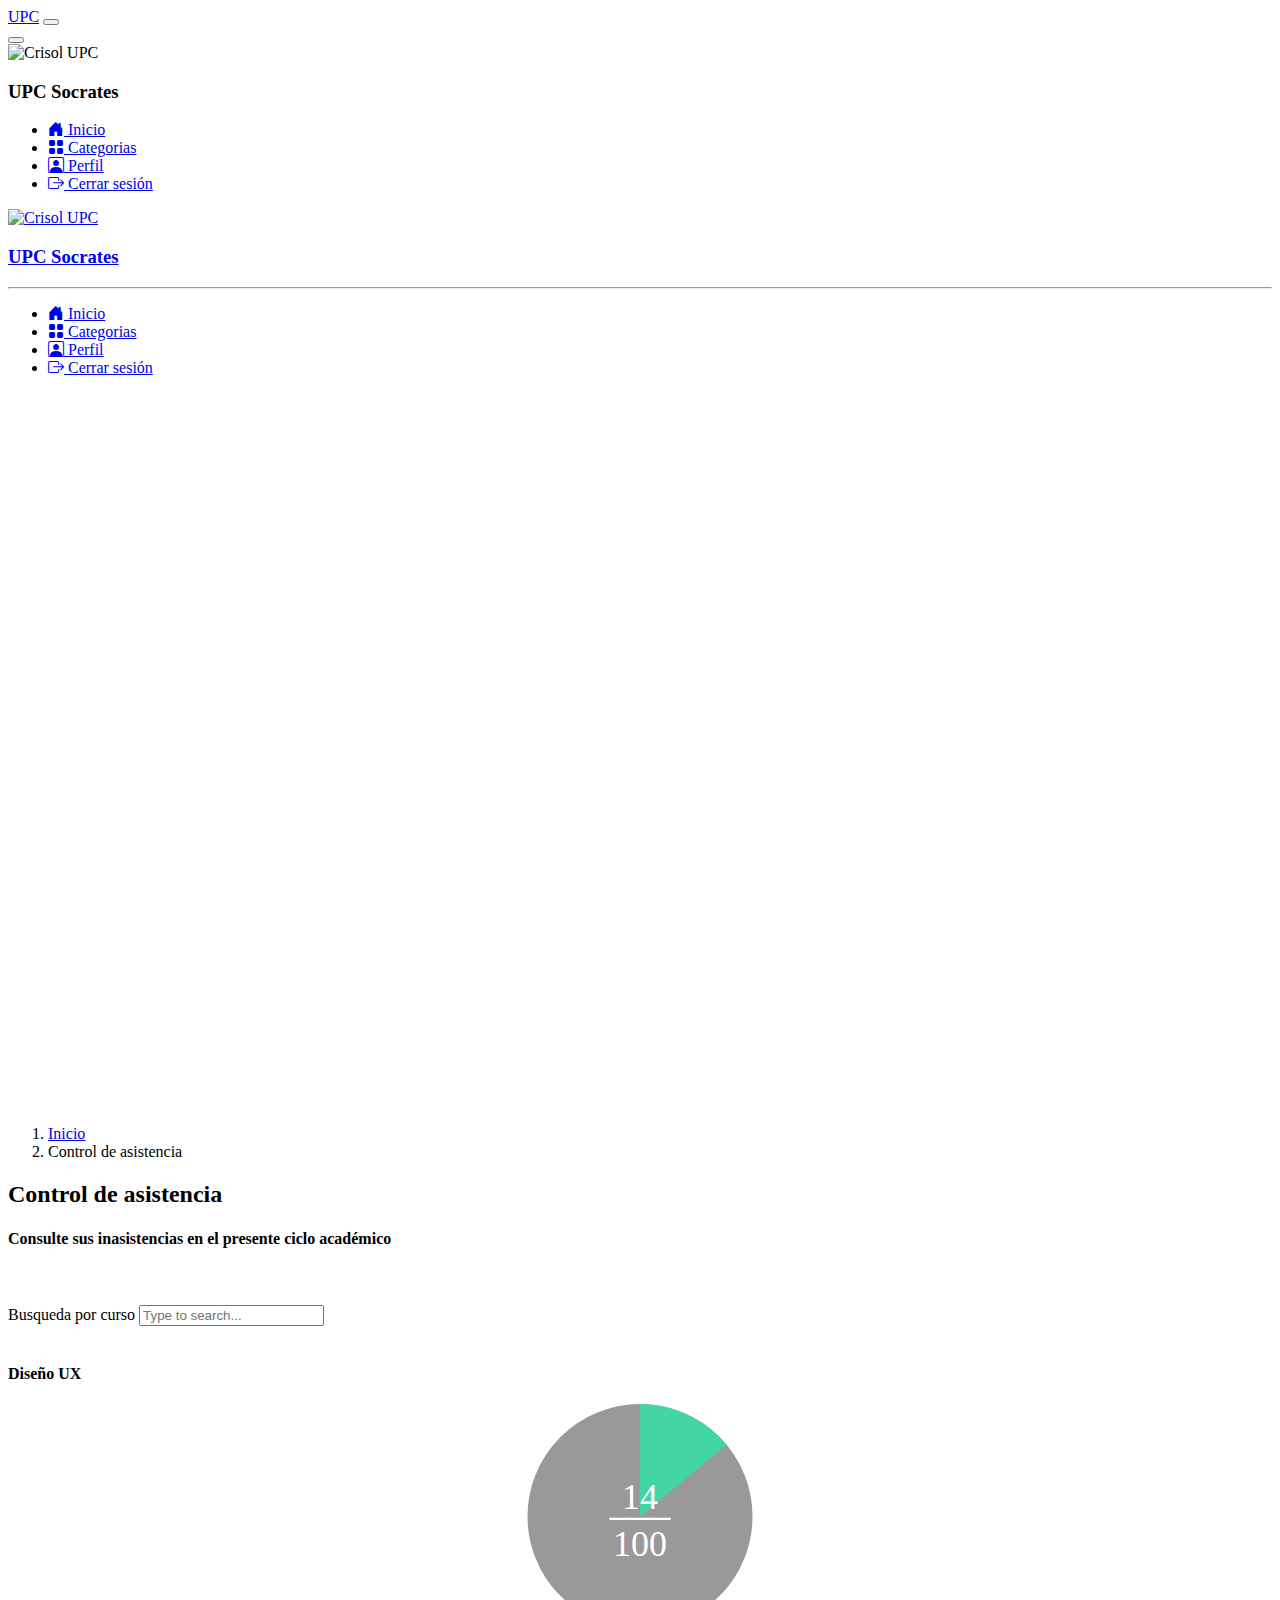
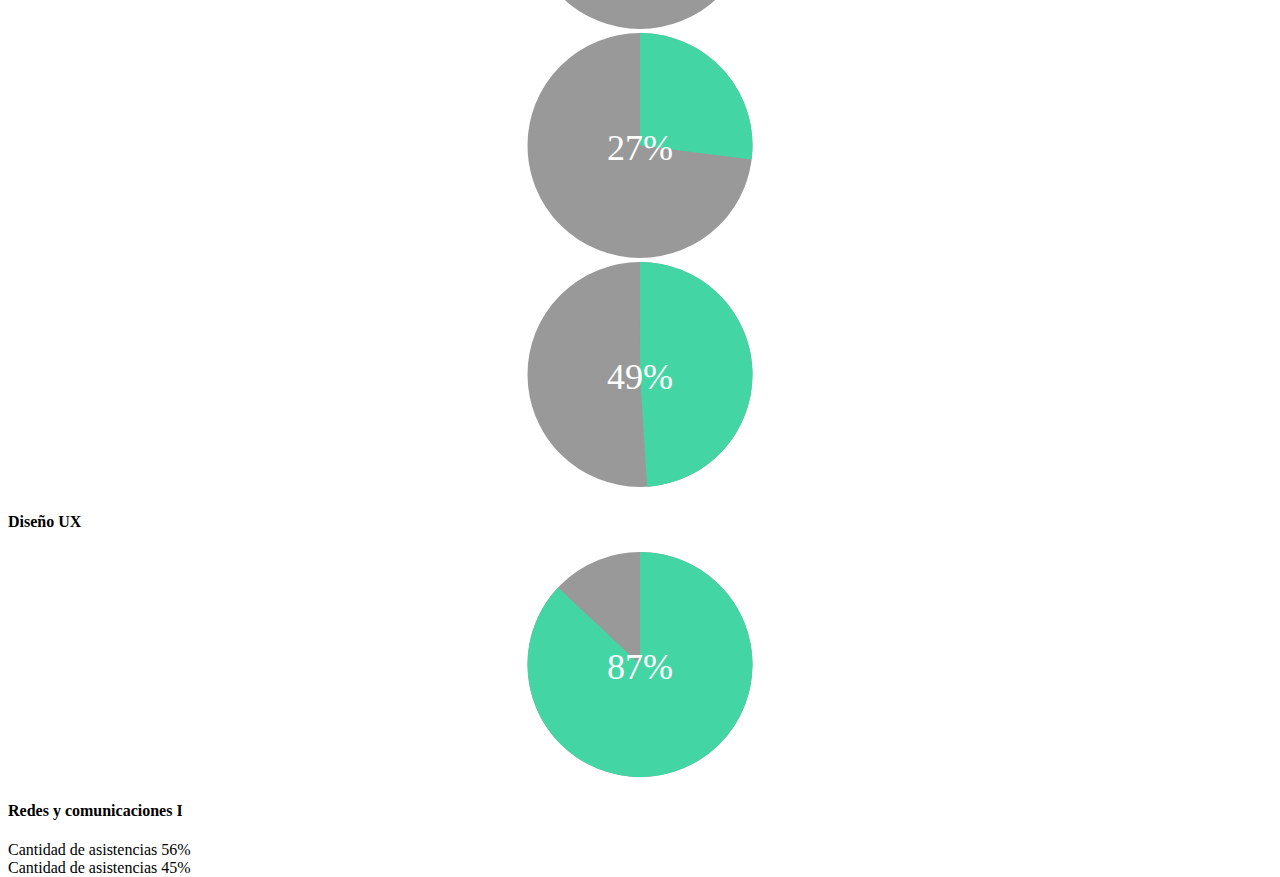
==== asistencia.html @ 03c20bb7 "first commit" ====
<!DOCTYPE html>
<html lang="en">
  <head>
    <meta charset="UTF-8" />
    <meta name="viewport" content="width=device-width, initial-scale=1.0" />
    <script type="module" src="js/main.js"></script>
    <link rel="stylesheet" href="css/MainScreen.css" />
    <link rel="stylesheet" href="https://cdn.jsdelivr.net/npm/bootstrap-icons@1.10.5/font/bootstrap-icons.css">
    <link
      href="https://cdn.jsdelivr.net/npm/bootstrap@5.3.0/dist/css/bootstrap.min.css"
      rel="stylesheet"
      integrity="sha384-9ndCyUaIbzAi2FUVXJi0CjmCapSmO7SnpJef0486qhLnuZ2cdeRhO02iuK6FUUVM"
      crossorigin="anonymous"
    />
    <!-- jsCalendar v1.4.4 Javascript and CSS from unpkg cdn -->
    <script src="https://unpkg.com/simple-jscalendar@1.4.4/source/jsCalendar.min.js" integrity="sha384-0LaRLH/U5g8eCAwewLGQRyC/O+g0kXh8P+5pWpzijxwYczD3nKETIqUyhuA8B/UB" crossorigin="anonymous"></script>
    <link rel="stylesheet" href="https://unpkg.com/simple-jscalendar@1.4.4/source/jsCalendar.min.css" integrity="sha384-44GnAqZy9yUojzFPjdcUpP822DGm1ebORKY8pe6TkHuqJ038FANyfBYBpRvw8O9w" crossorigin="anonymous">
    <script src="dist/circle-progress.min.js"></script>
    <title>Socrates UPC</title>

  </head>
  <body>
    <nav class="navbar navbar-expand-lg navbar-dark bg-dark d-lg-none sticky-top" aria-label="Offcanvas navbar large">
      <div class="container-fluid">
        <a class="navbar-brand" href="#">UPC</a>
        <button class="navbar-toggler" type="button" data-bs-toggle="offcanvas" data-bs-target="#offcanvasNavbar2" aria-controls="offcanvasNavbar2" aria-label="Toggle navigation">
          <span class="navbar-toggler-icon"></span>
        </button>
        <div class="offcanvas offcanvas-end text-bg-dark align-items-center" tabindex="-1" id="offcanvasNavbar2" aria-labelledby="offcanvasNavbar2Label">
          <button type="button" class="btn-close btn-close-white  align-self-start" data-bs-dismiss="offcanvas" aria-label="Close"></button>
          <div class="align-items-center">

            <div class="offcanvas-header">
              <div class="row-col-1">
                <div class="col align-items-center text-center">
                  <img loading="lazy" src="https://www.upc.edu.pe/static/img/logo_upc_red.png" class="img text-center" alt="Crisol UPC">
                </div>
                <h3 class="col text-center">UPC Socrates</h3>
              </div>
              
            </div>
          </div>
          <div class="offcanvas-body">
            <ul class="nav nav-pills flex-column mb-auto">
              <li class="nav-item">
                <a href="#" class="nav-link text-light active" aria-current="page">
                  <i class="bi pe-none me-2 bi-house-door-fill "></i>
                  Inicio
                </a>
              </li>
              <li class="nav-item">
                <a href="#" class="nav-link text-light">
                  <i class="bi pe-none me-2 bi-grid-fill"></i>
                  Categorias
                </a>
              </li>
              <li class="nav-item">
                <a href="#" class="nav-link text-light">
                  <i class="bi pe-none me-2 bi-person-square text-light"></i>
    
                  Perfil
                </a>
              </li>
              <li class="nav-item">
                <a href="#" class="nav-link text-light">
                  <i class="bi pe-none me-2 bi-box-arrow-right"></i>
                  Cerrar sesión
                </a>
              </li>
            </ul>
          </div>
        </div>
      </div>
    </nav>
    <div class="container-fluid">
      <main class="row row-cols-sm-1 row-cols-md-1 row-cols-lg-2" style="min-width:100%; min-height:100%;">
        
        <!--first block-->
          <div
            class="row align-items-center col-4 col-lg-2 p-3 text-bg-light d-none d-lg-block "
            style="height:100vh;">
          <a
          href="/"
          class=" align-items-center mb-3 mb-md-0 me-md-auto text-black text-decoration-none"
          >
          <div class="row-col-1">
            <div class="col align-items-center text-center">
              <img loading="lazy" src="https://www.upc.edu.pe/static/img/logo_upc_red.png" class="img text-center" alt="Crisol UPC">
            </div>
            <h3 class="col text-center">UPC Socrates</h3>
          </div>
            </a>
            <hr />
            <ul class="nav nav-pills flex-column mb-auto">
              <li class="nav-item">
                <a href="/index.html" class="nav-link active" aria-current="page">
                  <i class="bi pe-none me-2 bi-house-door-fill"></i>
                  Inicio
                </a>
              </li>
              <li class="nav-item">
                <a href="#" class="nav-link text-black">
                  <i class="bi pe-none me-2 bi-grid-fill"></i>
                  Categorias
                </a>
              </li>
              <li class="nav-item">
                <a href="#" class="nav-link text-black">
                  <i class="bi pe-none me-2 bi-person-square text-black"></i>
    
                  Perfil
                </a>
              </li>
              <li class="nav-item">
                <a href="#" class="nav-link text-black">
                  <i class="bi pe-none me-2 bi-box-arrow-right"></i>
                  Cerrar sesión
                </a>
              </li>
            </ul>
          </div>
        <!--second block-->
        <div class="col-lg-10 col-xl-10 px-4">
          <nav aria-label="breadcrumb">
            <ol class="breadcrumb">
              <li class="breadcrumb-item"><a href="#">Inicio</a></li>
              <li class="breadcrumb-item active" aria-current="page">Control de asistencia</li>
            </ol>
          </nav>
            <h2>Control de asistencia</h2>
            <h4 class="fw-light">Consulte sus inasistencias en el presente ciclo académico</h4>
            <br/>
            <br/>
            <label for="exampleDataList" class="form-label">Busqueda por curso</label>
            <input class="form-control" list="datalistOptions" id="exampleDataList" placeholder="Type to search...">
            <datalist id="datalistOptions">
              <option value="San Francisco">
              <option value="New York">
              <option value="Seattle">
              <option value="Los Angeles">
              <option value="Chicago">
            </datalist>
            <br/>
            <br/>
            <div class="row row-cols-1 g-4 px-2 py-1">
              <div class="row row-cols-2 pt-5">
                <div class="col pe-3">
                  <h4>Diseño UX</h4>
                  <div class="progress1 d-none"></div>
                  <div class="progress2 d-none"></div>
                  <div class="progress3"></div>
                </div>
                <div class="col ps-2 pe-4">
                  <h4>Diseño UX</h4>
                  <div class="progress4"></div>
                </div>           
              </div>                 
            </div>
            <div class="row row-cols-1 g-4 px-2 py-1">
              <div class="col ps-1 pe-3">
               <h4>Redes y comunicaciones I</h4>
              </div>                     
            </div>
            <div class="row row-cols-1 g-4 px-2 py-1">
              <div class="col ps-1 pe-3">
                <div class="progress" role="progressbar" aria-label="Warning" aria-valuenow="25" aria-valuemin="0" aria-valuemax="100">
                  <div class="progress-bar progress-bar-striped  bg-danger text-white overflow-visible progress-bar-animated" style="width: 56%">Cantidad de asistencias 56%</div>
                </div>
              </div>                     
              <div class="col ps-1 pe-3">
                <div class="progress" role="progressbar" aria-label="Warning" aria-valuenow="25" aria-valuemin="0" aria-valuemax="100">
                  <div class="progress-bar progress-bar-striped  bg-warning text-dark overflow-visible progress-bar-animated" style="width: 45%">Cantidad de asistencias 45%</div>
                </div>
              </div>                     
            </div>
        </div>
            </div>
            
        </div>
      </main>
    </div>
    <script
      src="https://cdn.jsdelivr.net/npm/bootstrap@5.3.0/dist/js/bootstrap.bundle.min.js"
      integrity="sha384-geWF76RCwLtnZ8qwWowPQNguL3RmwHVBC9FhGdlKrxdiJJigb/j/68SIy3Te4Bkz"
      crossorigin="anonymous"
    ></script>
  </body>
</html>
---- css/MainScreen.css ----
html, body {
    max-width: 100%;
    height: 100%;
}
.progress1, .progress2 {
    width: 100%;
    height: 100%;
}

.circle-progress {
    width: 100%;
    height: 25vh;
}

.circle-progress-value {
	stroke-width: 50px;
	stroke: hsl(160, 63%, 55%);
}
.circle-progress-circle {
	stroke-width: 50px;
	stroke: #999;
}
.circle-progress-text {
	fill: white;
}
/*TODO*/
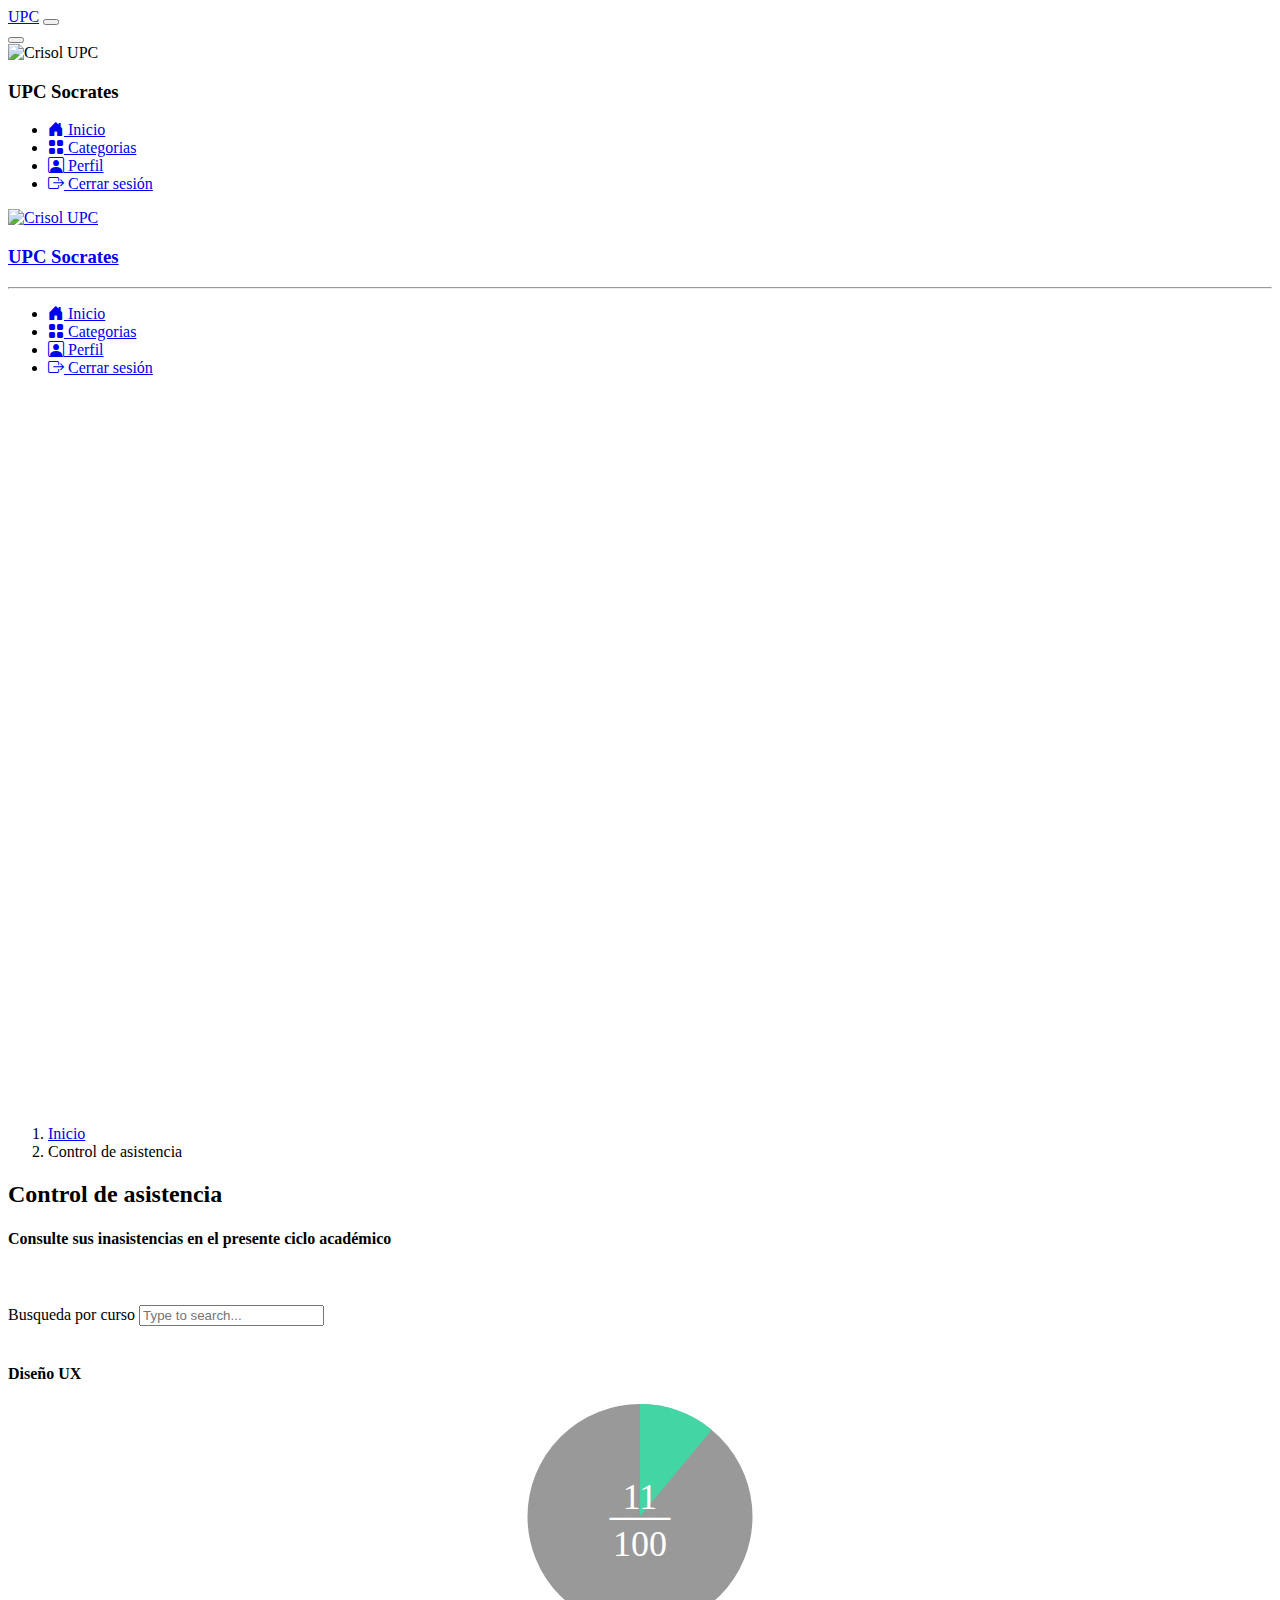
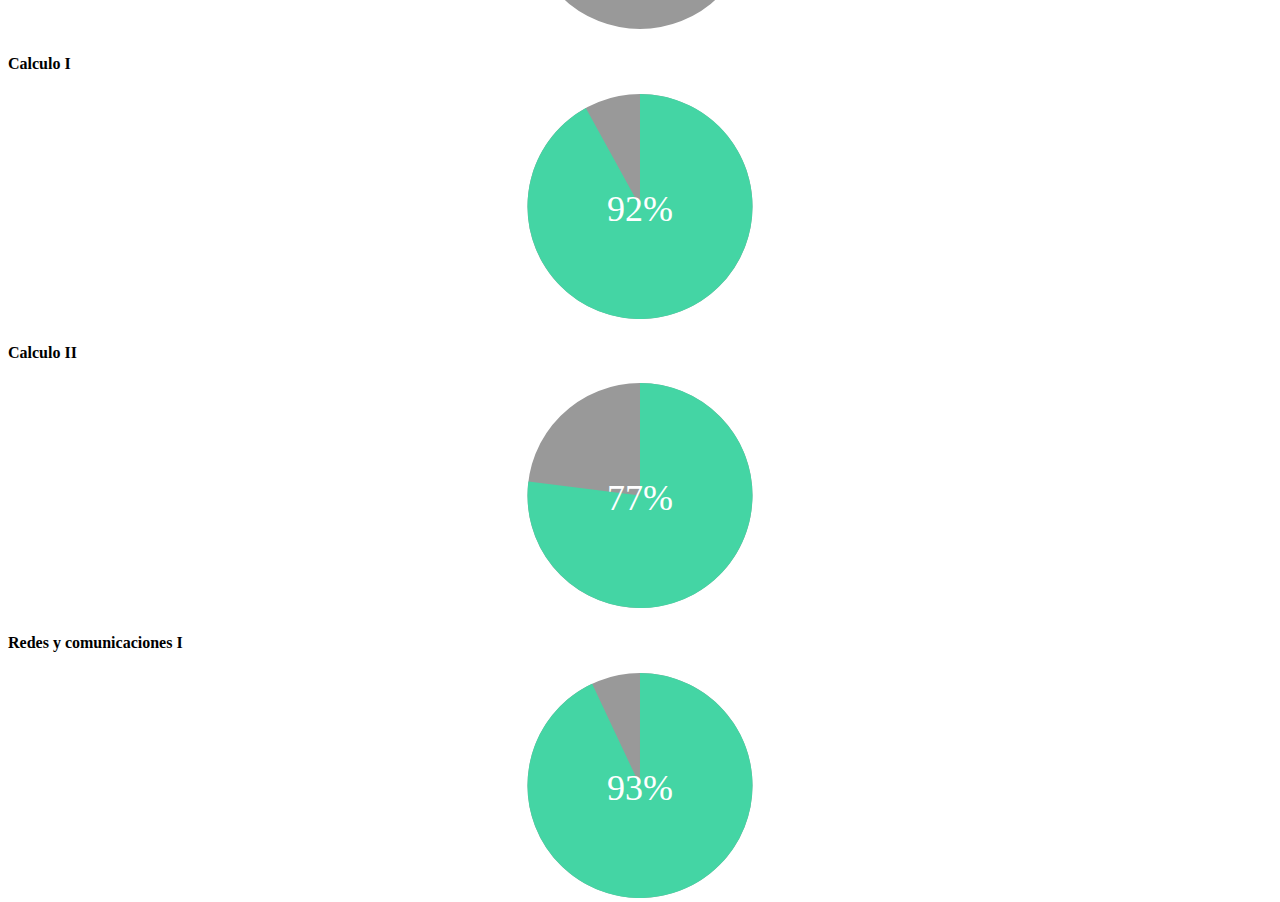
==== commit ae8a2ea7: "room and book reservations included + small fixes" ====
--- a/asistencia.html
+++ b/asistencia.html
@@ -43,7 +43,7 @@
           <div class="offcanvas-body">
             <ul class="nav nav-pills flex-column mb-auto">
               <li class="nav-item">
-                <a href="#" class="nav-link text-light active" aria-current="page">
+                <a href="/index.html" class="nav-link text-light active" aria-current="page">
                   <i class="bi pe-none me-2 bi-house-door-fill "></i>
                   Inicio
                 </a>
@@ -93,13 +93,13 @@
             <hr />
             <ul class="nav nav-pills flex-column mb-auto">
               <li class="nav-item">
-                <a href="/index.html" class="nav-link active" aria-current="page">
+                <a href="/index.html" class="nav-link text-black" >
                   <i class="bi pe-none me-2 bi-house-door-fill"></i>
                   Inicio
                 </a>
               </li>
               <li class="nav-item">
-                <a href="#" class="nav-link text-black">
+                <a href="#" class="nav-link active" aria-current="page">
                   <i class="bi pe-none me-2 bi-grid-fill"></i>
                   Categorias
                 </a>
@@ -123,7 +123,7 @@
         <div class="col-lg-10 col-xl-10 px-4">
           <nav aria-label="breadcrumb">
             <ol class="breadcrumb">
-              <li class="breadcrumb-item"><a href="#">Inicio</a></li>
+              <li class="breadcrumb-item"><a href="/index.html">Inicio</a></li>
               <li class="breadcrumb-item active" aria-current="page">Control de asistencia</li>
             </ol>
           </nav>
@@ -134,45 +134,35 @@
             <label for="exampleDataList" class="form-label">Busqueda por curso</label>
             <input class="form-control" list="datalistOptions" id="exampleDataList" placeholder="Type to search...">
             <datalist id="datalistOptions">
-              <option value="San Francisco">
-              <option value="New York">
-              <option value="Seattle">
-              <option value="Los Angeles">
-              <option value="Chicago">
+              <option value="Diseño UX">
+              <option value="Redes y Comunicaciones I">
+              <option value="Calculo I">
+              <option value="Calculo II">
+              <option value="Calculo III">
             </datalist>
             <br/>
             <br/>
             <div class="row row-cols-1 g-4 px-2 py-1">
-              <div class="row row-cols-2 pt-5">
-                <div class="col pe-3">
+              <div class="row row-cols-1 row-cols-md-2 row-cols-lg-2 pt-5">
+                <div class="col p-4">
                   <h4>Diseño UX</h4>
-                  <div class="progress1 d-none"></div>
-                  <div class="progress2 d-none"></div>
+                  <div class="progress1"></div>
+                </div>
+                <div class="col p-4">
+                  <h4>Calculo I</h4>
+                  <div class="progress2"></div>
+                </div>           
+                <div class="col p-4">
+                  <h4>Calculo II</h4>
                   <div class="progress3"></div>
-                </div>
-                <div class="col ps-2 pe-4">
-                  <h4>Diseño UX</h4>
+                </div>           
+                <div class="col p-4">
+                  <h4>Redes y comunicaciones I</h4>
                   <div class="progress4"></div>
                 </div>           
               </div>                 
             </div>
-            <div class="row row-cols-1 g-4 px-2 py-1">
-              <div class="col ps-1 pe-3">
-               <h4>Redes y comunicaciones I</h4>
-              </div>                     
-            </div>
-            <div class="row row-cols-1 g-4 px-2 py-1">
-              <div class="col ps-1 pe-3">
-                <div class="progress" role="progressbar" aria-label="Warning" aria-valuenow="25" aria-valuemin="0" aria-valuemax="100">
-                  <div class="progress-bar progress-bar-striped  bg-danger text-white overflow-visible progress-bar-animated" style="width: 56%">Cantidad de asistencias 56%</div>
-                </div>
-              </div>                     
-              <div class="col ps-1 pe-3">
-                <div class="progress" role="progressbar" aria-label="Warning" aria-valuenow="25" aria-valuemin="0" aria-valuemax="100">
-                  <div class="progress-bar progress-bar-striped  bg-warning text-dark overflow-visible progress-bar-animated" style="width: 45%">Cantidad de asistencias 45%</div>
-                </div>
-              </div>                     
-            </div>
+            
         </div>
             </div>
             
